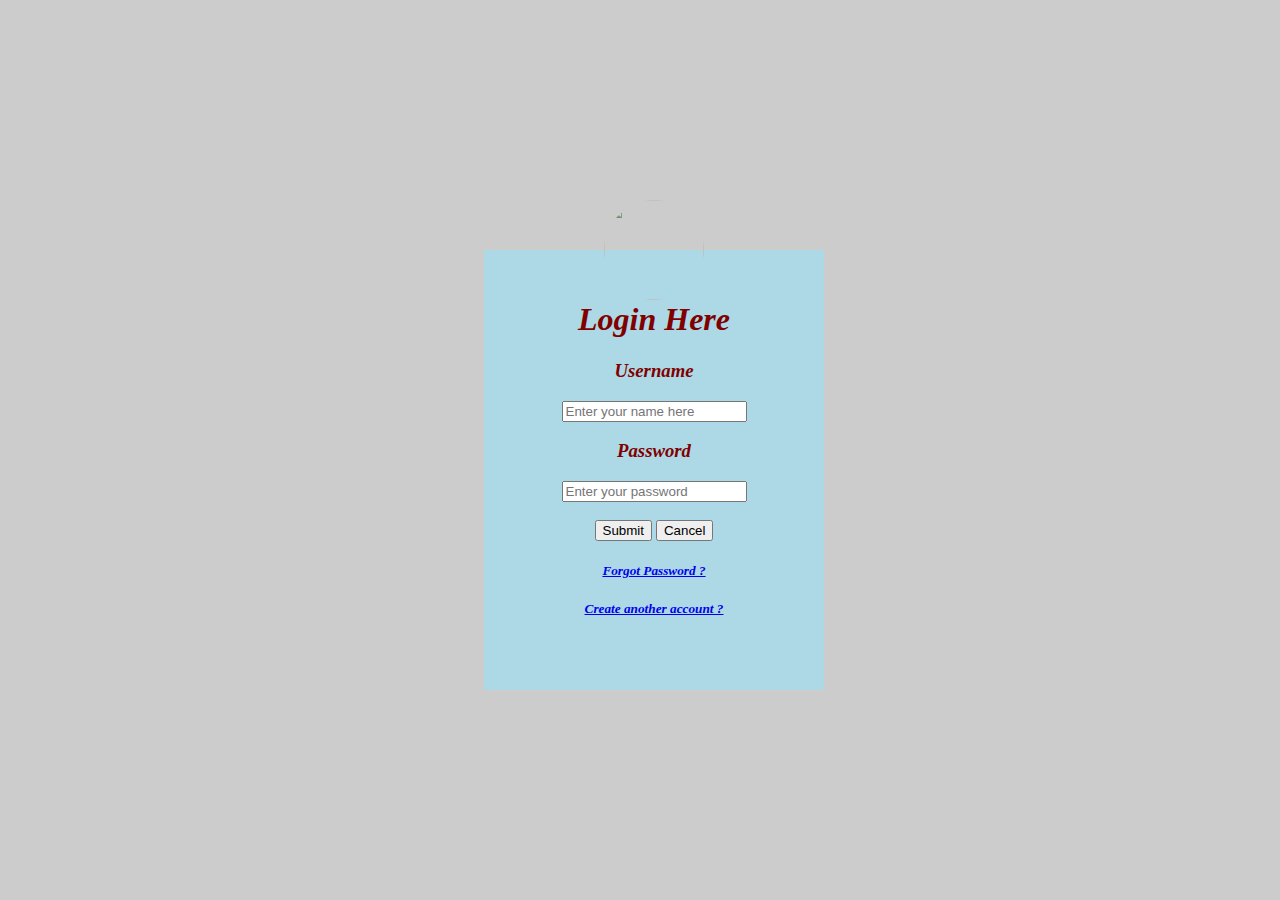
==== register.html @ 55e1c0d1 "Add files via upload" ====
<html>
    <head>
        <link rel="stylesheet" type=text/css href="style.css">
        <style> 
            body{
                background-image: url("img.jpeg");
                background-repeat : no-repeat;
                background-color: #cccccc;
                background-size: cover;
                background-position: contain;
                }
          </style>
    </head>

    <body>
        <div class="second">
            <img src="avatar2.jpg" class="avatar">   
              <div class='third'>
                <h1> Login Here </h1>
                    <form >
                        <p><h3>Username</h3>
                            <input type ="text" name="" placeholder="Enter your name here">
                        <p><h3>Password</h3></p>
                            <input type="pass" name="" placeholder="Enter your password">
                            <br><br>
                        <a href="main.html"><input type="button" name="" value="Submit"></a>
                        <a href="cancel.html"><input type="button" name="" value="Cancel"></a>
        
                        <h5><a href="LostPassword.html">Forgot Password ?</a></h5>
                        <h5><a href="CreateNew.html">Create another account ?</a></h5>
        
                    </form>
              </div>
                
        
        
        </div>
    </body>
   
</html>
---- style.css ----
.first{
    backface-visibility: visible;
    background-position: center;
    text-align: center;
    font-style: oblique;
    font-feature-settings: "abvm";
    font-size: x-large;
    color:maroon;

}
.second{
   width: 320px;
   height: 380px;
   background-color:lightblue; 
   color:maroon;
   top: 40%;
   bottom: 40%;
   position: absolute;
   transform: translate(140%,-25%);
   padding: 30px 10px;
   font-style: oblique;
}
.avatar{
        width: 100px;
        height :100px;
        border-radius: 100%;
        top: -50px;
        position: absolute;
        left: calc(50% - 50px)
}
.third{
    text-align: center;
    font-style: oblique;
}
.passLost{
    background-color:wheat; /* Fallback color */
    background-color: rgba(216, 184, 141, 0.4); /* Black w/opacity/see-through */
    color: white;
    font-style: oblique;
    font-weight: bold;
    border: 2px solid #f1f1f1;
    position: absolute;
    top: 60%;
    left: 50%;
    transform: translate(-50%, -50%);
    z-index: 2;
    width: 45%;
    padding: 15px;
    text-align: center;
}
.newAcc{
    backface-visibility: visible;
    background-position: center;
    text-align: center;
    font-style: oblique;
    font-feature-settings: "abvm";
    font-size: xx-large;
}
.cancelPage{
    text-decoration: transparent;
    text-align: center;
    text-shadow: 20px;
    text-decoration-color: tomato;
    font-size: xx-large;
    font-style: oblique;
    color-interpolation-filters: sRGB;
}
.details{
    background-color:cornsilk;/* Fallback color */
    background-color:cornsilk; /* Black w/opacity/see-through */
    color: maroon;
    font-style: oblique;
    font-size: large;
    border: 3px solid #f1f1f1;
    position: absolute;
    top: 50%;
    left: 50%;
    transform: translate(-50%, -20%);
    z-index: 2;
    width: 30%;
    padding: 20px;
    text-align: center
}
.new{
    background-color: rgb(0,0,0); /* Fallback color */
    background-color: rgba(0,0,0, 0.4); /* Black w/opacity/see-through */
    color: white;
    font-weight: bold;
    border: 2px solid #f1f1f1;
    position: absolute;
    font-style: oblique;
    top: 60%;
    left: 50%;
    transform: translate(-50%, -50%);
    z-index: 2;
    width: 40%;
    padding: 20px;
    text-align: center;
}
.newAcc{
    color-interpolation-filters: linearRGB;
    text-emphasis: shadow;
    color: wheat;
    font-style: oblique;
    font-family: cursive;
}
.otp{
    background-color:wheat; /* Fallback color */
    background-color: rgba(216, 184, 141, 0.4); /* Black w/opacity/see-through */
    color: white;
    font-weight: bold;
    border: 2px solid #f1f1f1;
    font-style: oblique;
    position: absolute;
    top: 60%;
    left: 50%;
    transform: translate(-50%, -50%);
    z-index: 2;
    width: 45%;
    padding: 15px;
    text-align: center;
}
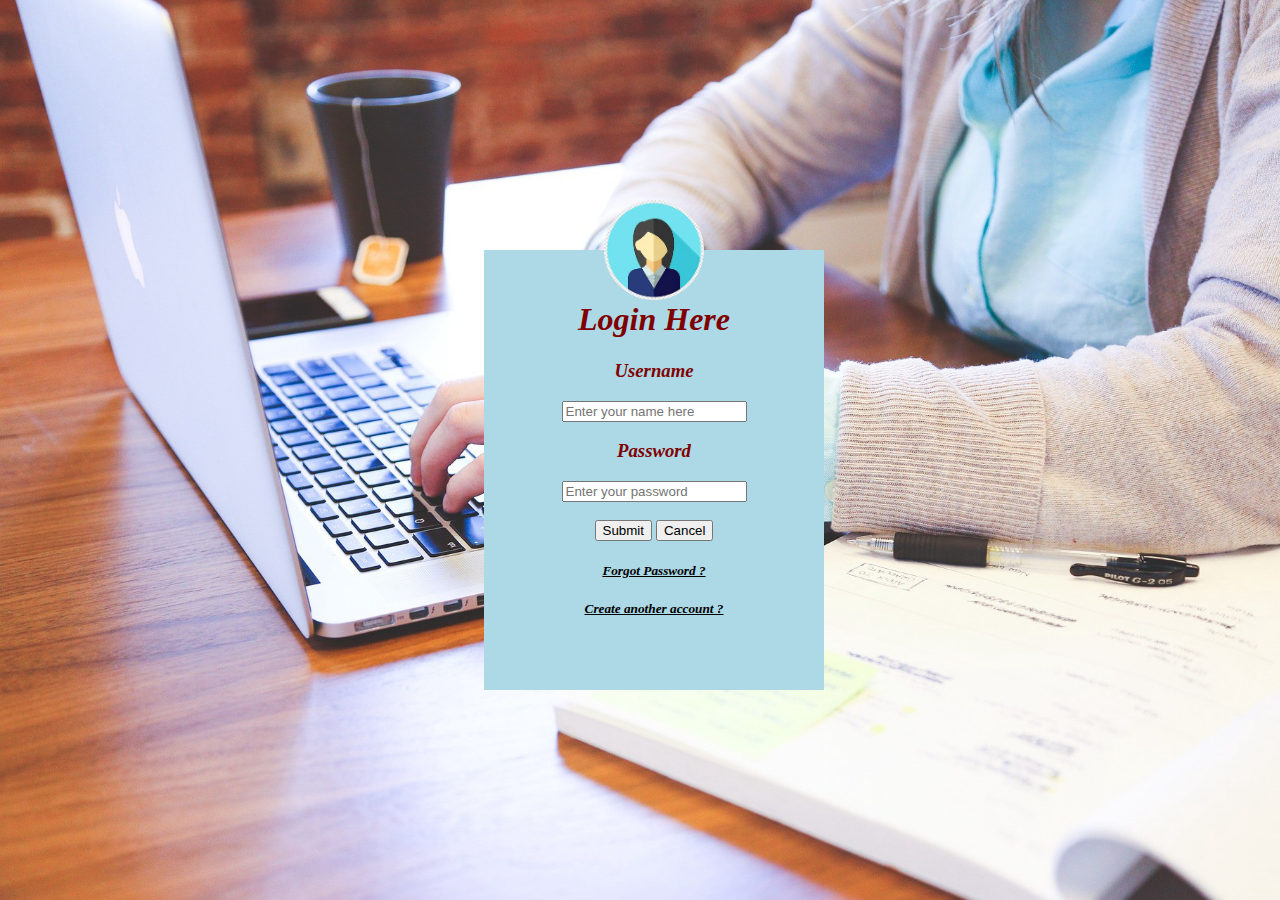
==== commit b082f361: "Add files via upload" ====
--- a/register.html
+++ b/register.html
@@ -19,14 +19,17 @@
                 <h1> Login Here </h1>
                     <form >
                         <p><h3>Username</h3>
-                            <input type ="text" name="" placeholder="Enter your name here">
+                            <input type ="text" name="" placeholder="Enter your name here" required>
                         <p><h3>Password</h3></p>
-                            <input type="pass" name="" placeholder="Enter your password">
+                            <input type="password" name="" placeholder="Enter your password" required pattern="(?=.*[a-z])(?=.*[A-Z]).{8,}" title="Must contain atleast one number and one Upper Case and one Lower case letter along with minimun 8 characters">
                             <br><br>
                         <a href="main.html"><input type="button" name="" value="Submit"></a>
                         <a href="cancel.html"><input type="button" name="" value="Cancel"></a>
-        
+                       
                         <h5><a href="LostPassword.html">Forgot Password ?</a></h5>
+                        <style>
+                            a { color: black } /* CSS link color */
+                          </style>
                         <h5><a href="CreateNew.html">Create another account ?</a></h5>
         
                     </form>
